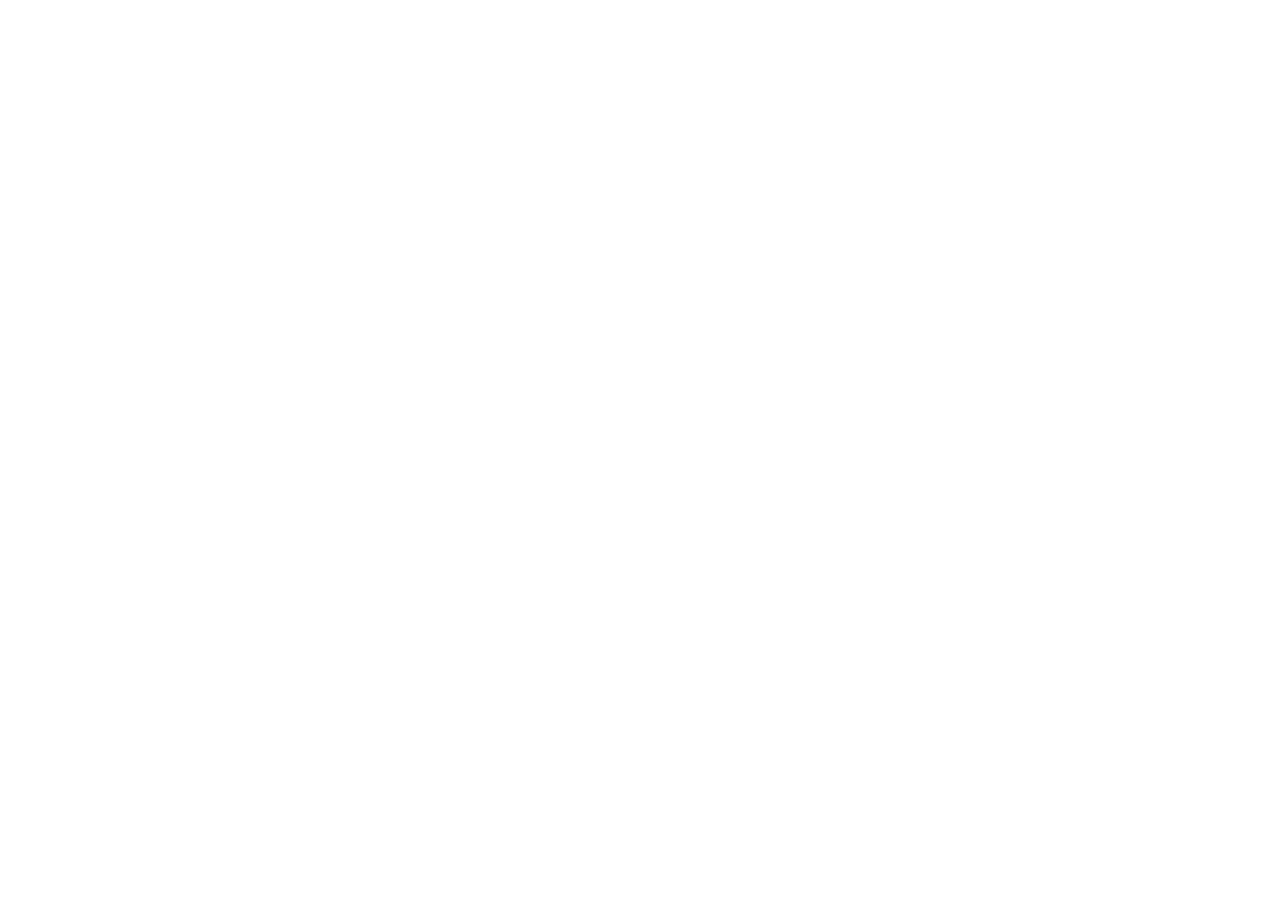
==== BubbleChart.html @ c5d27492 "final implementation" ====
<!-- Code from d3-graph-gallery.com -->
<!DOCTYPE html>
<meta charset="utf-8">

<!-- Load d3.js -->
<script src="https://d3js.org/d3.v4.js"></script>

<!-- Create a div where the graph will take place -->
<div id="my_dataviz"></div>


<script>

var raw;

var size = Math.min(Math.min(window.innerWidth, window.innerHeight), 600);
var color = d3.scaleOrdinal(d3.schemeCategory20c);

var chart = d3.select("body")
	.append('svg')
		.attr("width", size)
		.attr("height", size);

var pack = d3.pack()
		.size([size, size])
		.padding(size*0.03);

d3.text('./relatedQueries.csv', function(error, text) {
	if (error) throw error;
    
    var array = d3.csvParseRows(text);
   
	

	var keys =[];
    
    d3.csvParseRows(text).map(function(row) {
        if (row.length == 2) keys.push({
            word: row[0],
            count:  row[1] === "Breakout" ? 1 : parseInt(row[1], 10)
          });
      });
    console.log(keys);
	// count the word frequency
//	var counts = raw.reduce(function(obj, word) {
//		if(!obj[word]) {
//			obj[word] = 0;
//			keys.push(word);
//		}
//		obj[word]++;
//		return obj;
//	}, {});

	// sort the keys from highest to lowest
	keys.sort(function(a,b) {
		return b.count - a.count;
	});
    
    var words = [];
    for (var i = 0; i < keys.length; i++) {
        words.push(keys[i].word);
    }
    
    var counts = [];
    for (var i = 0; i < keys.length; i++) {
        counts[keys[i].word] = keys[i].count;
    }
	// only keep words used 10 or more times
	// keys = keys.filter(function(key) {
	// 	return counts[key] >= 10 ? key : '';
	// });

	var root = d3.hierarchy({children: words})
			.sum(function(d) { 
                console.log(d);
                return counts[d]; 
            });

	console.log(root);

	var node = chart.selectAll(".node")
		.data(pack(root).leaves())
		.enter().append("g")
			.attr("class", "node")
			.attr("transform", function(d) { return "translate(" + d.x + "," + d.y + ")"; });

	node.append("circle")
			.attr("id", function(d) { return d.data; })
			.attr("r", function(d) { return d.r; })
			.style("fill", function(d) { return color(d.data); });

	node.append("clipPath")
			.attr("id", function(d) { return "clip-" + d.data; })
		.append("use")
			.attr("xlink:href", function(d) { return "#" + d.data; });

	node.append("text")
			.attr("clip-path", function(d) { return "url(#clip-" + d.data + ")"; })
		.append("tspan")
			.attr("x", 0)
			.attr("y", function(d) { return d.r/8; })
			.attr("font-size", function(d) { return d.r/3; })
			.text(function(d) { return d.data; });

});


</script>

<style> 
html, body {
	display: flex;
	align-items: center;
	justify-content: center;
	height: 100%;
	margin: 0;
}

*, *:before, *:after {
	box-sizing: border-box;
}

text {
	font: 8px Georgia, serif;
	text-anchor: middle;
}

</style>
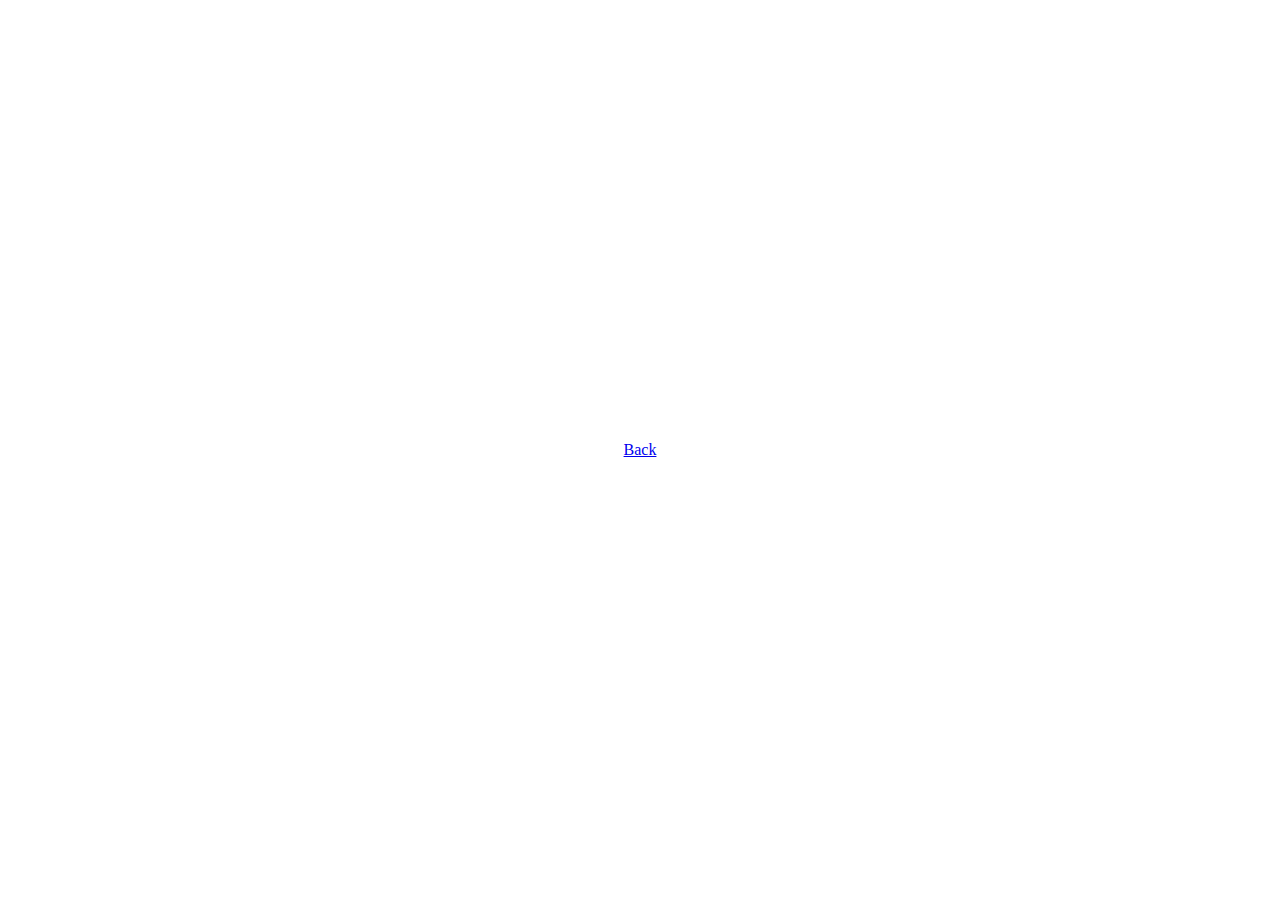
==== commit 1b927db5: "adding going back link" ====
--- a/BubbleChart.html
+++ b/BubbleChart.html
@@ -6,9 +6,11 @@
 <script src="https://d3js.org/d3.v4.js"></script>
 
 <!-- Create a div where the graph will take place -->
+
 <div id="my_dataviz"></div>
-
-
+<div style="margin-left: 0px">
+<a href="./index.html">Back</a>
+</div>
 <script>
 
 var raw;
